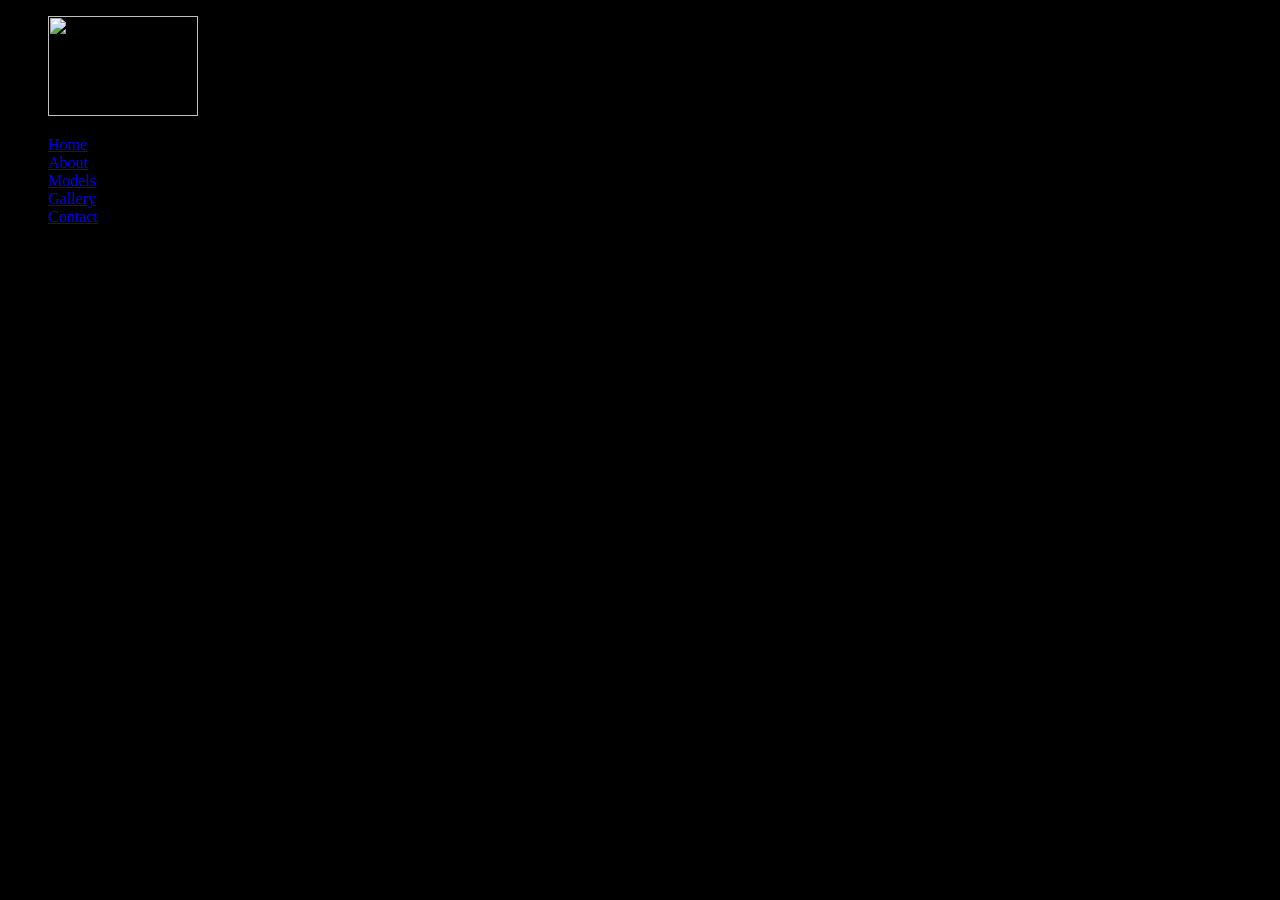
==== index.html @ 3ef7976d "Add files via upload" ====
<!doctype html>
<html>
<head>
<meta charset="utf-8">
<title>Home</title>
<link href="Menu.css" rel="stylesheet" type="text/css">
<style type="text/css">
body {
    background-color: #000000;
}
</style>
</head>


<body >
<div class="M">
<ul>
	<li><img src="Pictures/ToyotaWhiteLogo.png" width="150" height="100" alt=""></li>
</ul>


<ul>
  <li><a href="index.html">Home</a></a></li>
  <li><a href="About.html">About</a></a></li>
  <li><a href="Models.html">Models</a></li>
  <li><a href="Gallery.html">Gallery</a></a></li>
  <li><a href="Contact.html">Contact</a></li>
</ul>
</div>
<div class="V">
<ul>
<video autoplay muted width="1080">

  <source src="Documents/toyotaVideo.mp4" type="video/mp4">
  <source src="movie.ogg" type="video/ogg">
  
</video>
</ul>  
</div>
<div class="G">
<ul class="G">
	
	<li><p>2026 IBRAHIM YUSUF</p></li>
	  
  
</ul>
	
</div>


</body>

</html>
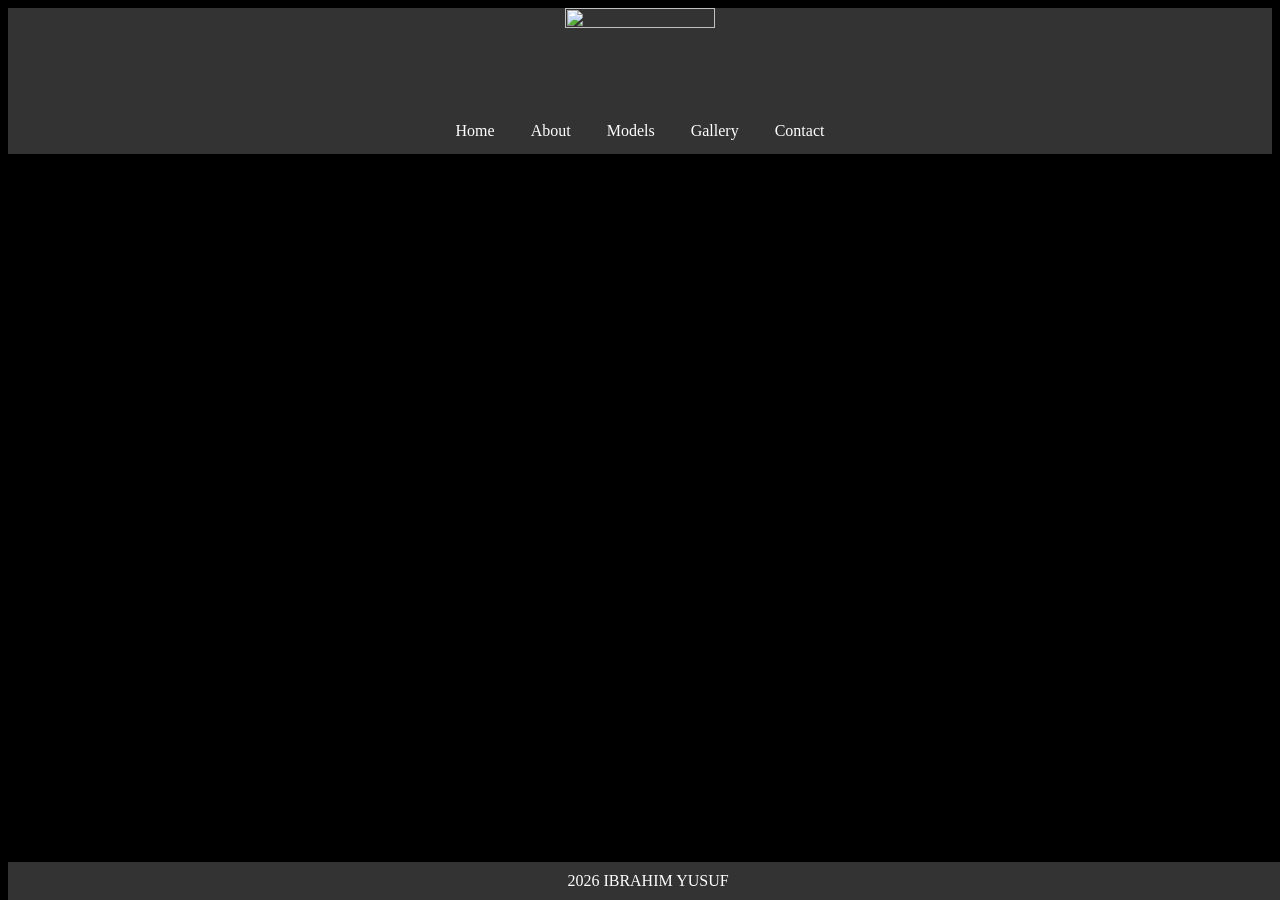
==== commit bd9dbcc0: "Add files via upload" ====
--- a/index.html
+++ b/index.html
@@ -1,6 +1,8 @@
 <!doctype html>
 <html>
 <head>
+<meta name="viewport" content="width=device-width, initial-scale=1.0">
+
 <meta charset="utf-8">
 <title>Home</title>
 <link href="Menu.css" rel="stylesheet" type="text/css">
@@ -29,7 +31,7 @@
 </div>
 <div class="V">
 <ul>
-<video autoplay muted width="1080">
+<video class="video-wrapper"autoplay muted width="1080">
 
   <source src="Documents/toyotaVideo.mp4" type="video/mp4">
   <source src="movie.ogg" type="video/ogg">
--- a/Menu.css
+++ b/Menu.css
@@ -0,0 +1,259 @@
+@charset "utf-8";
+/*Home Menu*/
+
+.M{
+body{
+  
+  margin: 0;
+  padding: 0;
+  font-size: 28px;
+}
+
+h2, p {
+    margin: 10px;
+    text-align: center;
+}
+
+ul {
+  
+  list-style-type: none;
+  margin: 0 auto;
+  text-align: center;
+  padding: 0;
+  overflow: hidden;
+  background-color: #333333;
+  
+  
+}
+
+ul li {
+  position: sticky;
+  display: inline-block;
+}
+
+ul li a {
+  
+  display: block;
+  color: white;
+  text-align: center;
+  padding: 14px 16px;
+  text-decoration: none;
+}
+
+ul li a:hover {
+  background-color: #111111;
+}
+
+ul li a.active {
+  background-color: #4CAF50;
+}
+}
+.V{
+body{
+  
+  margin: 0;
+  padding: 0;
+  font-size: 28px;
+}
+
+h2, p {
+    margin: 10px;
+    text-align: center;
+}
+
+ul {
+  list-style-type: none;
+  margin: 0 auto;
+  text-align: center;
+  padding: 0;
+  overflow: hidden;
+  background-color:#000000;
+  
+  
+}
+
+ul li {
+  position: sticky;
+  display: inline-block;
+}
+
+ul li a {
+  position: sticky;
+  display: block;
+  color: white;
+  text-align: center;
+  padding: 14px 16px;
+  text-decoration: none;
+}
+
+ul li a:hover {
+  background-color: #111111;
+}
+
+ul li a.active {
+  background-color: #4CAF50;
+}
+}
+.G{
+body {
+  margin: 0;
+  padding: 0;
+}
+
+h1 {
+  margin-top: 20px;
+  margin-left: 10px;
+}
+
+h2, p {
+  margin: 10px;
+  color: #FFFFFF;
+}
+
+ul {
+  
+  text-align: center;
+  list-style-type: none;
+  margin: 0 auto;
+  padding: 0;
+  overflow: hidden;
+  background-color: #333333;
+  position: fixed;
+  bottom: 0;
+  width: 100%;
+}
+
+ul li {
+  position: sticky;
+  display: inline-block;
+}
+
+ul li a {
+  display: block;
+  color: white;
+  text-align: center;
+  padding: 14px 16px;
+  text-decoration: none;
+}
+
+ul li a:hover:not(.active) {
+  background-color: #111;
+}
+
+ul li a.active {
+  background-color: #04AA6D;
+}
+}
+.p1{
+	font-style: oblique;
+	font-size: 50px;
+	font-family: Georgia, serif;
+	color:#FFFFFF;
+}
+.p2{
+float:left;
+padding:0 10px 10px 0;
+}
+.h1{
+	color:#FFFFFF;
+	font-size:40px;
+}
+/*About Menu*/
+.Sayfa{
+	buttom: 20px;
+    top: 20px;
+    width: 600px;
+    height: 400px;
+    padding: 0px;
+    background-color: skyblue;
+    position: relative;
+    margin: auto;
+  
+  margin: 0 auto;
+}
+/*About ContactUS*/
+.C{
+	
+}
+
+
+.Snimka{
+  box-sizing: border-box;
+  
+}
+
+div.gallery {
+  display: flex;
+  flex-wrap: wrap;
+  justify-content: flex-start;
+  
+}
+
+div.gallery-item {
+  margin: 5px;
+  border: 1px solid #ccc;
+  width: calc(25% - 20px);
+  background:#A5875C;
+}
+
+div.gallery-item:hover {
+  border: 3px solid #777;
+}
+
+div.gallery-item img {
+  width: 100%;
+  height: auto;
+}
+
+div.gallery-item div.desc {
+  padding: 15px;
+  text-align: center;
+}
+
+@media only screen and (max-width : 1008px ){
+  div.gallery-item {
+    width: calc(50% - 20px);
+  }
+}
+
+@media only screen and (max-width: 480px) {
+  div.gallery-item {
+    width: calc(100% - 20px);
+  }
+}
+
+img {
+  max-width: 100%;
+  height: auto;
+}
+
+.video-wrapper {
+  position: relative;
+  width: 100%;
+  max-width: 900px;
+  margin: auto;
+}
+
+video {
+  width: 100%;
+  height: auto;
+  display: block;
+}
+
+.overlay {
+  position: absolute;
+  top: 50%;
+  left: 50%;
+  transform: translate(-50%, -50%);
+  color: white;
+  text-align: center;
+  padding: 20px;
+  width: 90%;
+}
+
+@media (max-width: 600px) {
+  .overlay h1 {
+    font-size: 20px;
+  }
+}
+
